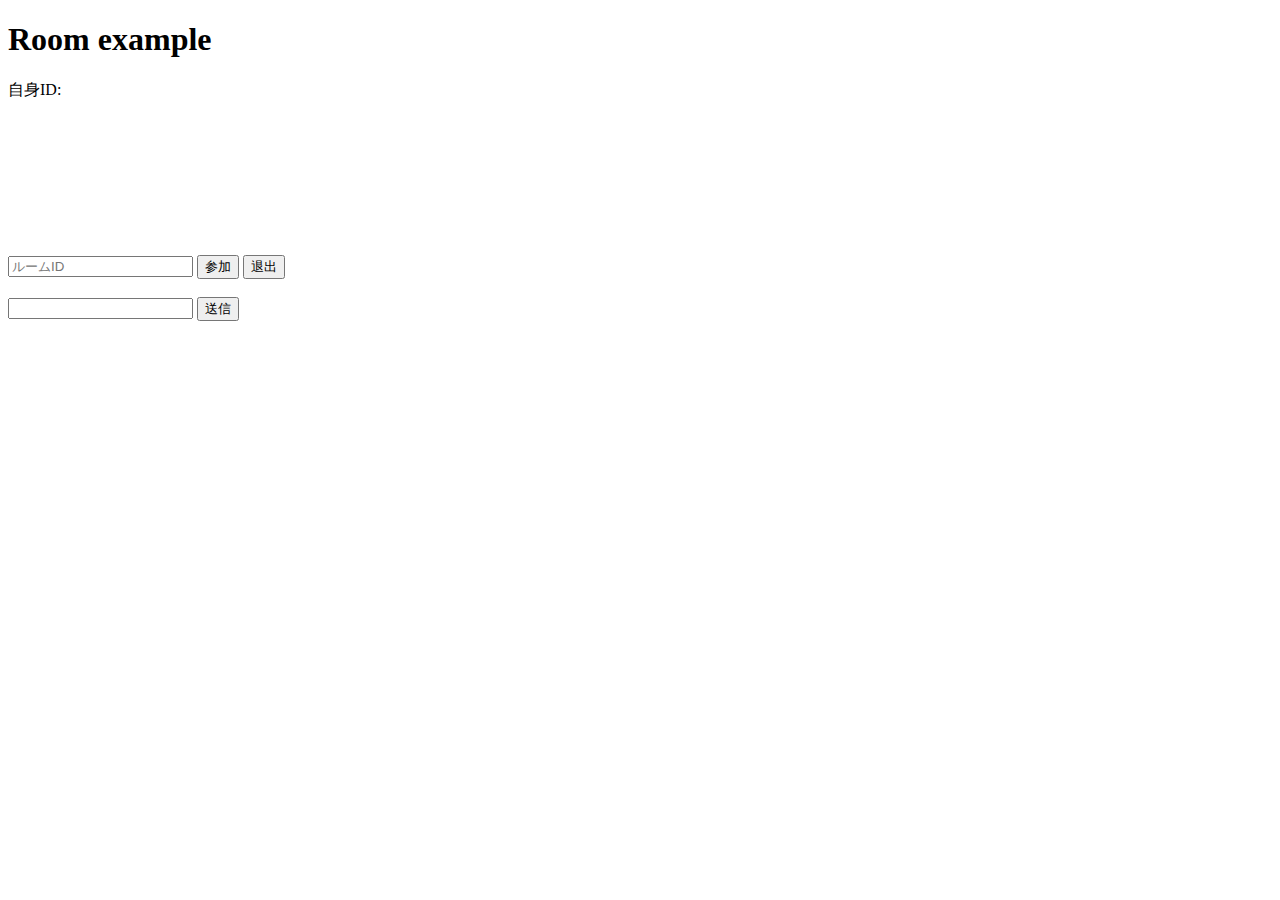
==== index2.html @ 01ca18d7 "Add files via upload" ====
<!DOCTYPE html>
<html lang="en">
	<head>
		<meta charset="UTF-8">
		<meta name="viewport" content="width=device-width, initial-scale=1">

		<!-- キャッシュクリア -->
		<!-- ※HTML5では廃止予定だが、androidテスト用に残す -->
		<meta http-equiv="Content-Type" content="text/html; charset=UTF-8">
		<meta http-equiv="Pragma" content="no-cache">
		<meta http-equiv="Cache-Control" content="no-cache">
		<meta http-equiv="Expires" content="0">

		<title>SkyWay - Room テスト</title>
		<link rel="stylesheet" href="style2.css">
	</head>

	<body>
		<div class="container">
			<h1 class="heading">Room example</h1>

			<!-- 自身ID -->
			<span>自身ID: </span><span id="localIdLabel"></span>

			<!--
			++++++++++++++++++++++++
			VIDEO
			++++++++++++++++++++++++
			-->
			<div class="room">
				<div>
					<!-- 自身のビデオ -->
					<video id="localVideo"></video>
				</div>

				<!-- 接続先ビデオ一覧 -->
				<div class="remote-streams" id="remoteVideos"></div>
			</div>

			<!--
			++++++++++++++++++++++++
			ルームID、ボタン
			++++++++++++++++++++++++
			-->
			<div>
				<!-- ルームID用テキストボックス -->
				<input type="text" placeholder="ルームID" id="roomId">
				<button id="joinBtn">参加</button>
				<button id="leaveBtn">退出</button>
			</div>
<br>
			<!--
			++++++++++++++++++++++++
			メッセージ
			++++++++++++++++++++++++
			-->
			<div>
				<!-- メッセージ入力用テキストボックス -->
				<input type="text" id="messageText">
				<button id="sendBtn">送信</button>

				<pre class="messages" id="messageArea"></pre>
			</div>

			<!--
			++++++++++++++++++++++++
			INFO
			++++++++++++++++++++++++
			-->
			<div>
				<div id="info"></div>
			</div>


		</div>

		<script src="//cdn.webrtc.ecl.ntt.com/skyway-4.4.0.js"></script>
		<script src="https://ajax.googleapis.com/ajax/libs/jquery/3.5.1/jquery.min.js"></script>
		<script src="script2.js"></script>
	</body>
</html>
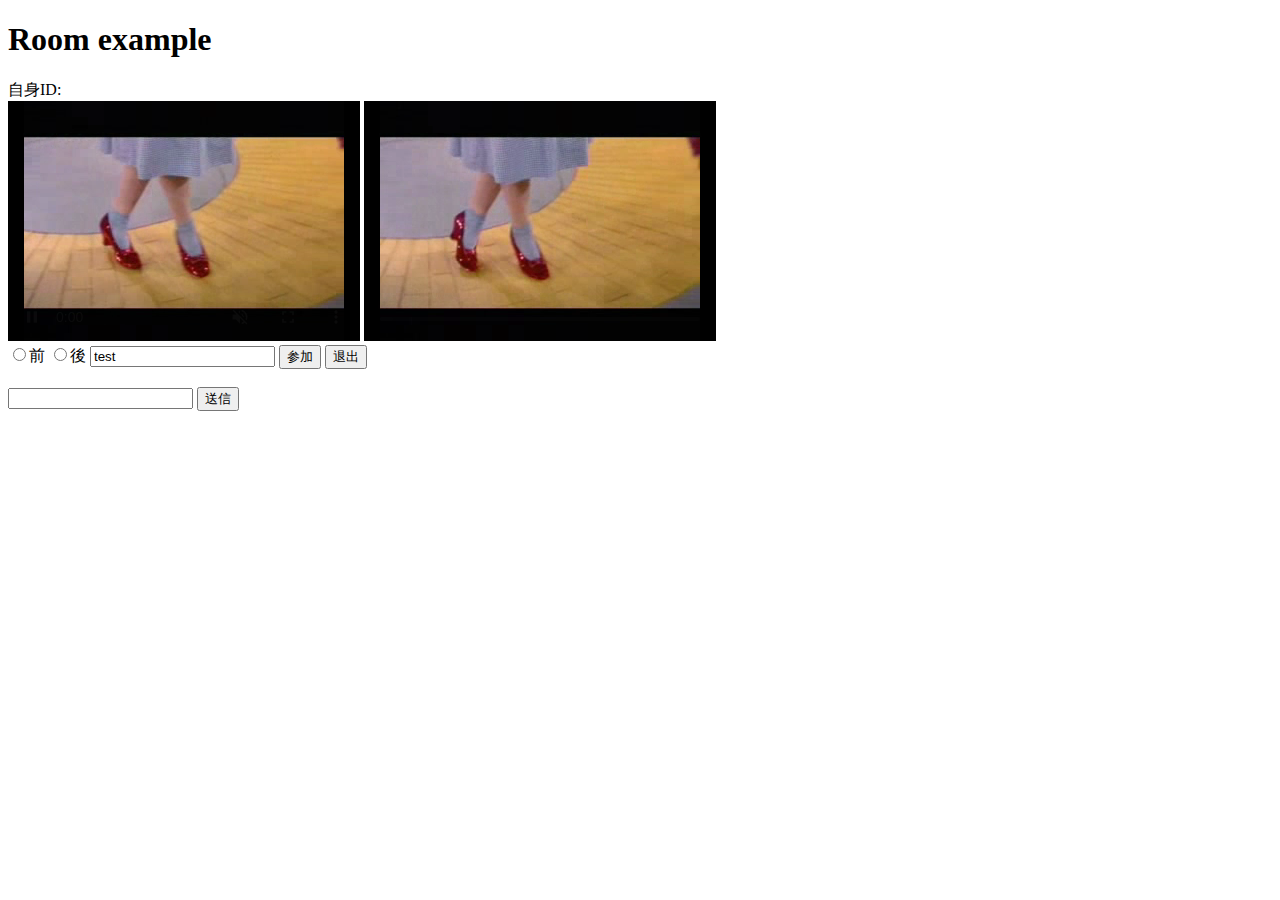
==== commit 80208acb: "Add files via upload" ====
--- a/index2.html
+++ b/index2.html
@@ -30,7 +30,8 @@
 			<div class="room">
 				<div>
 					<!-- 自身のビデオ -->
-					<video id="localVideo"></video>
+					<video id="localVideo" controls></video>
+					<video id="localVideo2" controls loop></video>
 				</div>
 
 				<!-- 接続先ビデオ一覧 -->
@@ -43,8 +44,11 @@
 			++++++++++++++++++++++++
 			-->
 			<div>
+				<label><input type="radio" name="facingMode" value="user">前</label>
+				<label><input type="radio" name="facingMode" value="environment">後</label>
+
 				<!-- ルームID用テキストボックス -->
-				<input type="text" placeholder="ルームID" id="roomId">
+				<input type="text" placeholder="ルームID" id="roomId" value="test">
 				<button id="joinBtn">参加</button>
 				<button id="leaveBtn">退出</button>
 			</div>
